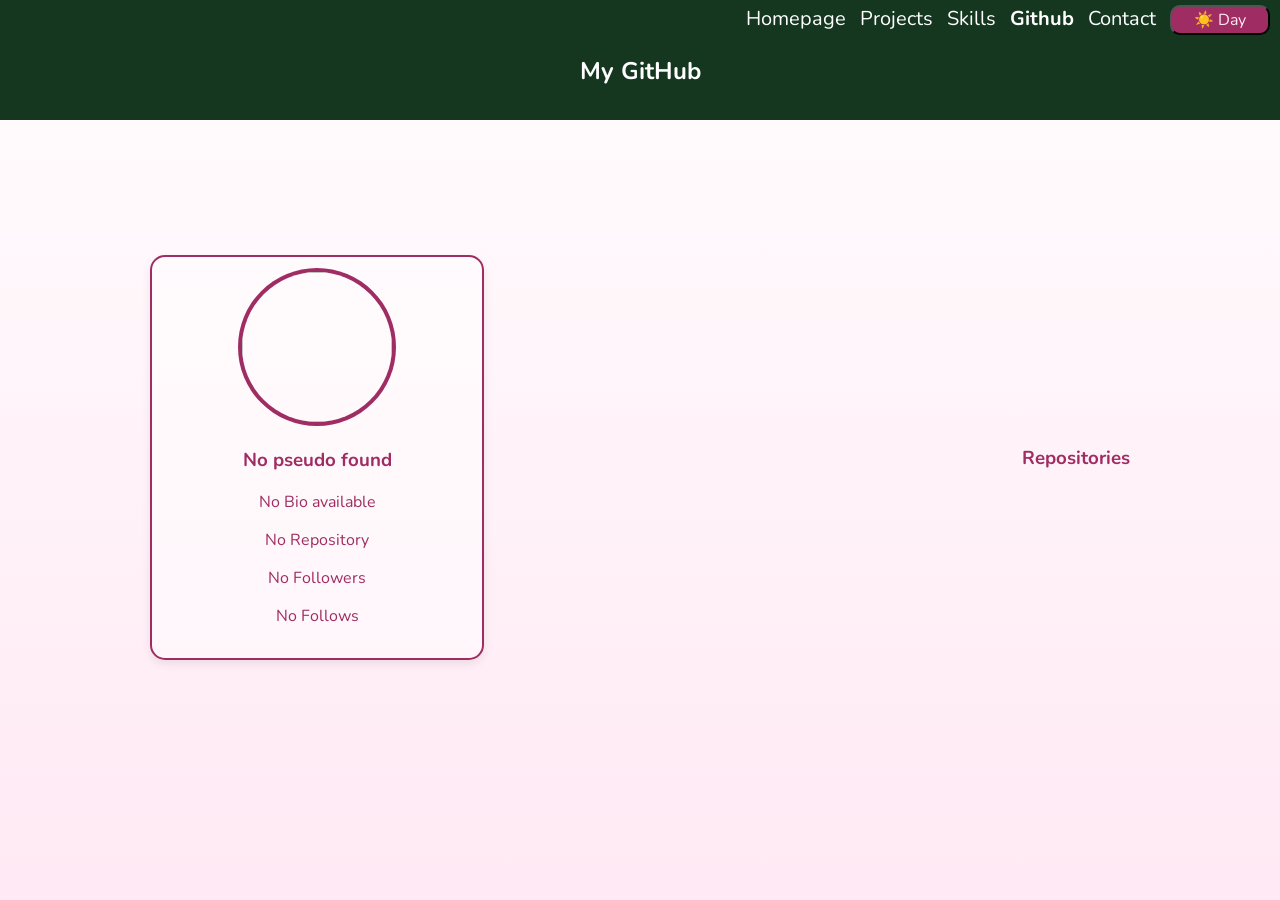
==== HTML/github.html @ 63e8c354 "Created new github page" ====
<!DOCTYPE html>
<html lang="en">
<head>
  <meta charset="UTF-8">
  <meta name="viewport" content="width=device-width, initial-scale=1.0">
  <link rel="stylesheet" href="../CSS/stylesheet.css">
  <title>My portfolio - Github</title>
</head>


<body>
    <nav>
        <ul>
            <a href="homepage.html">Homepage</a>
            <a href="projects.html">Projects</a>
            <a href="skills.html">Skills</a>
            <a href="github.html" class="active_page">Github</a>
            <a href="contact.html">Contact</a>
            <button id="theme_changer">&#x2600&#xFE0F Day</button>
        </ul>
        <header>
            <h1>My GitHub</h1>
        </header>
    </nav>

    <section class="info_container">
        <section class="box" id="github_profile">
            <img id="profile_picture" class="profile">
            <h3 id="pseudo">No pseudo found</h3>
            <p id="bio">No Bio available</p>
            <ul id="social_count">
                <p id="nb_repositories">No Repository</p>
                <p id="Followers">No Followers</p>
                <p id="Following">No Follows</p>
            </ul>
        </section>

        <section id="repositories_container">
            <h3>Repositories</h3>
        </section>

    </section>

</body>
</html>

<script src="../JS/global_script.js"></script>
---- CSS/stylesheet.css ----
@font-face {
  font-family: Nunito;
  src: url(../Resources/Fonts/Nunito-VariableFont_wght.ttf);
}

:root{
  --main_color: #ffe9f4;
  --top_gradient_color: #fffdfe;
  --secondary_color: #9f2c62;
  --header_color: #153720;
  --header_text_color: #ffffff;
}

nav{
  text-align: center;
  color: var(--header_text_color);
  background-color: var(--header_color);
  min-height: 120px;
}


ul{
  margin: 0px;
  text-align: right;
  padding-right: 10px;
  padding-top: 5px;
}

@media screen and (max-width: 700px) {
  ul {
    text-align: center;
  }
}

a{
  font-size: 20px;
  margin-right: 10px;
  text-decoration: none;
  color: var(--header_text_color);
}

.active_page{
  font-weight: bold;
}

.profile{
    width: 150px;
    height: 150px;
    border-radius: 50%;
    box-shadow: 0 0 0 4px var(--secondary_color);
}

body {
  margin: 0px;
  background-color: var(--top_gradient_color);
  background-image: linear-gradient(to bottom, var(--top_gradient_color), var(--main_color));
  min-height: 100vh;
  font-family: Nunito;
  color: var(--secondary_color);
}

main{
    text-align: center;
    margin: 40px auto;
    justify-content: center;
}


.box {
  background: rgba(255, 255, 255, 0.5);
  border: 2px solid var(--secondary_color);
  border-radius: 15px;
  padding: 15px;
  min-height: 95px;
  max-width: 800px;
  margin: 40px auto;
  display: block;
  text-align: left;
  box-shadow: 0 4px 10px rgba(0,0,0,0.08);
}

@media screen and (max-width: 900px) {
  .box {
    background: rgba(255, 255, 255, 0.5);
    border: 2px solid var(--secondary_color);
    border-radius: 15px;
    padding: 15px;
    min-height: 95px;
    max-width: 450px;
    margin: 40px auto;
    display: block;
    text-align: left;
    box-shadow: 0 4px 10px rgba(0,0,0,0.08);
  }
}

.contact{
  display: flex;
  flex-direction: column;
  margin: 20px auto;
  max-width: 650px;
}

@media screen and (max-width: 700px) {
  .contact{
    display: flex;
    flex-direction: column;
    margin: 20px auto;
    max-width: 450px;
  }
}

input{
  min-height: 30px;
}

textarea{
  min-height: 300px;
}

::placeholder{
  font-family: Nunito;
  font-size: 15px;
}

.title{
  text-align: center;
}

button{
  min-width: 200px;
  min-height: 30px;
  align-self: center;
  margin-top: 15px;
  background-color: var(--secondary_color);
  color: var(--main_color);
  font-family: Nunito;
  font-size: medium;
  border-radius: 10px;
}

#theme_changer{
  align-self: left;
  min-width: 100px;
  margin: 0px;
}

.skills_container{
  display: grid;
  grid-template-columns: repeat(2, 1fr);
  margin-top: 100px;
  justify-items: center;
}

@media screen and (max-width: 1300px) {
  .skills_container{
    display: grid;
    grid-template-columns: repeat(1, 1fr);
    margin-top: 100px;
    justify-items: center;
  }
}


.skills_container article{
  background: rgba(255, 255, 255, 0.5);
  border: 2px solid var(--secondary_color);
  border-radius: 15px;
  padding: 15px;
  margin: 30px;
  width: 100%;
  max-width: 600px;
  max-height: 200px;
  box-shadow: 0 4px 10px rgba(0,0,0,0.08);
}

@media screen and (max-width: 700px) {
  .skills_container article{
    background: rgba(255, 255, 255, 0.5);
    border: 2px solid var(--secondary_color);
    border-radius: 15px;
    padding: 15px;
    margin: 30px;
    width: 100%;
    max-width: 450px;
    max-height: 200px;
    box-shadow: 0 4px 10px rgba(0,0,0,0.08);
  }
}

.skill_title{
  text-decoration: underline;
  margin-top: 0px;
  margin-bottom: 40px;
}

.logo_container{
  display: flex;
}

.logo{
  width: 50%;
  margin: auto;
  text-align: center;
  font-family: Nunito;
}

.logo img{
  max-height: 30px;
}

.projects_container{
  display: flex;
  flex-wrap: wrap;
}

.projects_container .box{
  max-width: 1100px;
  text-align: center;
  width: 100%;
}

@media screen and (max-width: 1200px) {
  .projects_container .box{
    max-width: 800px;
    text-align: center;
    width: 100%;
  }
}

@media screen and (max-width: 900px) {
  .projects_container .box{
    max-width: 450px;
    text-align: center;
    width: 100%;
  }
}

.projects_container p{
  font-size: 20px;
}

.projects_container img{
  max-width: 600px;
}

@media screen and (max-width: 900px) {
  .projects_container img{
    width: 300px;
  }
}

#github_profile {
    text-align: center;
    flex: 0 0 300px;
    margin-left: 150px;
}

#repositories_container {
  margin-right: 150px;
  text-align: center;
}

.info_container {
    display: flex;
    align-items: center;
    justify-content: space-evenly;
    min-height: 75vh;
}

#social_count{
  text-align: center;
  padding-right: 0px;
  padding-top: 0px;
  padding-left: 0px;
}
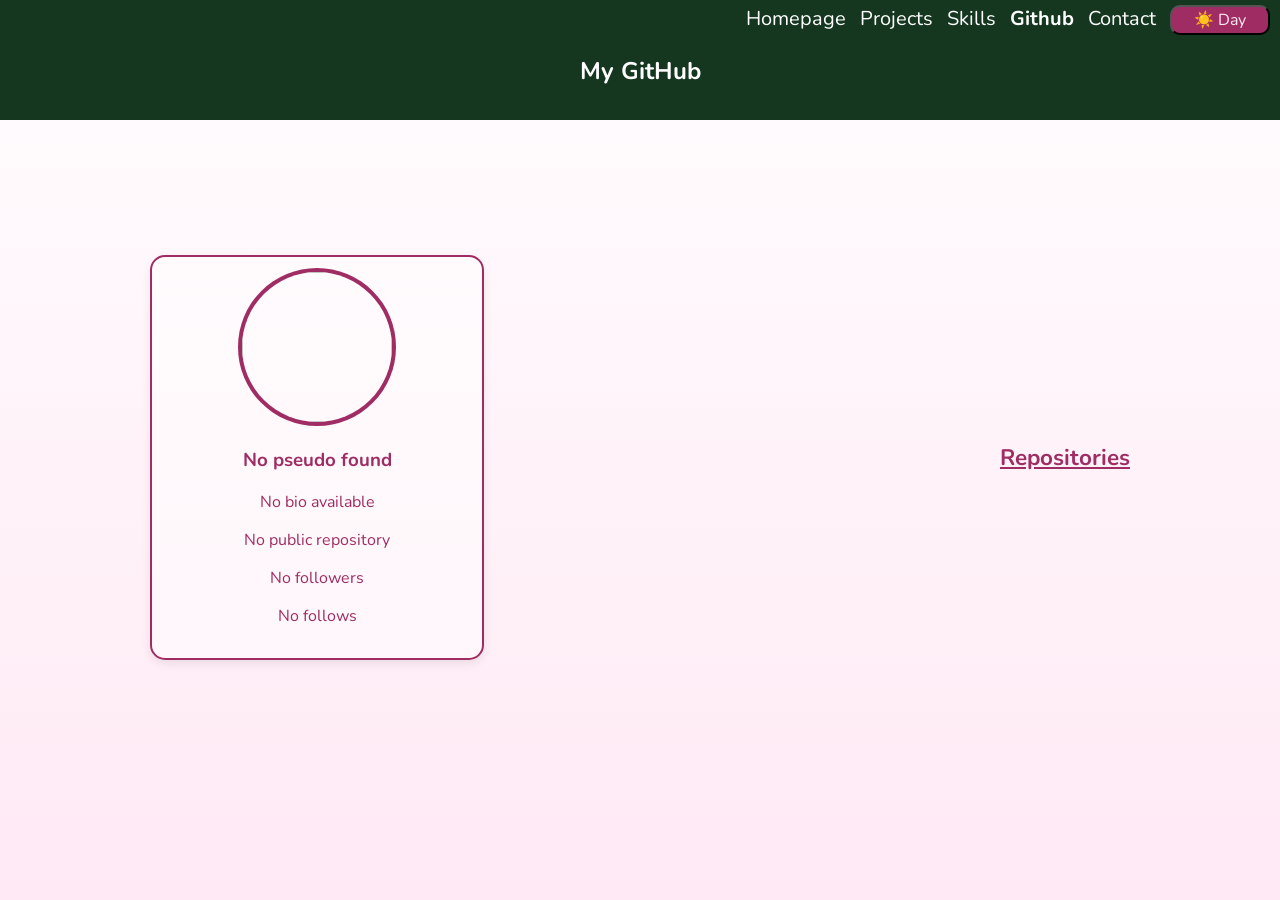
==== commit 131e9bf4: "Created Github page" ====
--- a/HTML/github.html
+++ b/HTML/github.html
@@ -27,16 +27,19 @@
         <section class="box" id="github_profile">
             <img id="profile_picture" class="profile">
             <h3 id="pseudo">No pseudo found</h3>
-            <p id="bio">No Bio available</p>
+            <p id="bio">No bio available</p>
             <ul id="social_count">
-                <p id="nb_repositories">No Repository</p>
-                <p id="Followers">No Followers</p>
-                <p id="Following">No Follows</p>
+                <p id="nb_repositories">No public repository</p>
+                <p id="Followers">No followers</p>
+                <p id="Following">No follows</p>
             </ul>
         </section>
 
         <section id="repositories_container">
             <h3>Repositories</h3>
+            <section id="repositories">
+            
+            </section>
         </section>
 
     </section>
@@ -44,4 +47,5 @@
 </body>
 </html>
 
-<script src="../JS/global_script.js"></script>+<script src="../JS/global_script.js"></script>
+<script src="../JS/github.js"></script>
--- a/CSS/stylesheet.css
+++ b/CSS/stylesheet.css
@@ -254,23 +254,87 @@
     text-align: center;
     flex: 0 0 300px;
     margin-left: 150px;
+    word-wrap: normal;
+}
+@media screen and (max-width: 900px) {
+  #github_profile {
+    margin-left: 20px;
+  }
+}
+@media screen and (max-width: 750px) {
+  #github_profile {
+    max-height: 360px;
+    min-height: 360px;
+    margin-right: 0px;
+    margin-left: 0px;
+  }
 }
 
 #repositories_container {
   margin-right: 150px;
   text-align: center;
+  font-size: larger;
+  text-decoration: underline;
+}
+@media screen and (max-width: 750px) {
+  #repositories_container {
+    margin-right: 0px;
+  }
 }
 
 .info_container {
     display: flex;
     align-items: center;
-    justify-content: space-evenly;
     min-height: 75vh;
 }
+@media screen and (max-width: 750px) {
+  .info_container {
+    flex-direction: column;
+    align-items: center;
+    justify-content: center;
+  }
+}
+
 
 #social_count{
   text-align: center;
   padding-right: 0px;
   padding-top: 0px;
   padding-left: 0px;
+}
+
+h3 a{
+  font-family: Nunito;
+  color: var(--secondary_color);
+  text-decoration: underline;
+  margin-right: 0px;
+}
+
+#repositories{
+  display: grid;
+  grid-template-columns: repeat(2, 1fr);
+  font-size: medium;
+}
+@media screen and (max-width: 1200px) {
+  #repositories {
+    grid-template-columns: repeat(1, 1fr);
+  }
+}
+@media screen and (max-width: 750px) {
+  #repositories {
+    justify-content: center;
+    margin-left: 0px;
+    margin-right: 0px;
+  }
+}
+
+.repository_box{
+  min-width: 300px;
+  max-width: 300px;
+  margin: 15px;
+  word-wrap: normal;
+}
+
+.repository_title{
+  text-align: center;
 }
